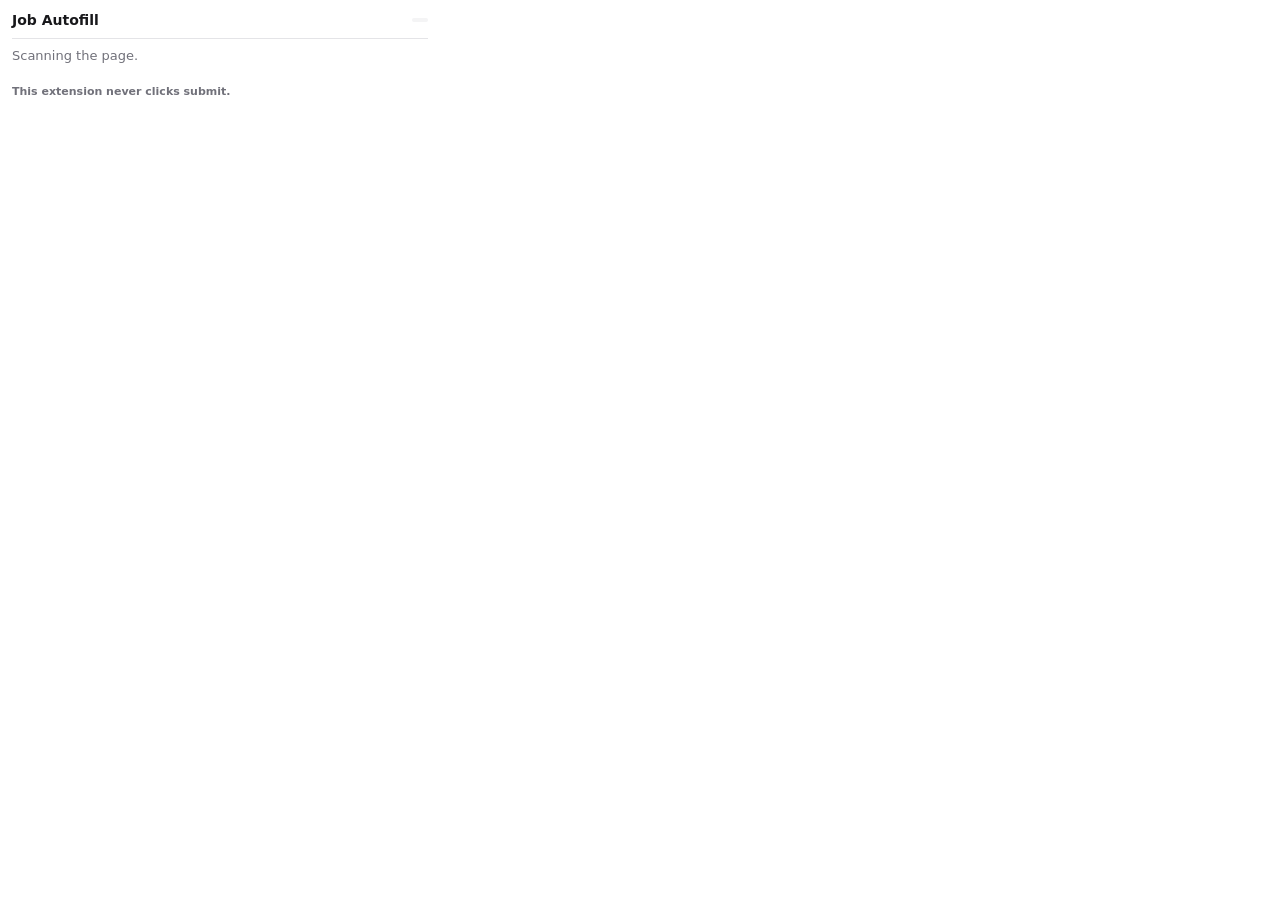
==== popup/popup.html @ d383b603 "Job Autofill v1: MV3 extension that fills applications and never submits Fills job application forms" ====
<!doctype html>
<html lang="en">
<head>
  <meta charset="utf-8">
  <title>Job Autofill</title>
  <link rel="stylesheet" href="popup.css">
</head>
<body>
  <header>
    <h1>Job Autofill</h1>
    <span id="ats" class="pill"></span>
  </header>

  <div id="status" class="status">Scanning the page.</div>

  <section id="sec-eligibility" hidden>
    <h2>Eligibility</h2>
    <div id="eligibility"></div>
  </section>

  <section id="sec-uploads" hidden>
    <h2>Upload manually <span id="uploads-count" class="count"></span></h2>
    <p class="note">JavaScript cannot put a file into a file input. These will stay empty until you attach them yourself.</p>
    <div id="uploads"></div>
  </section>

  <section id="sec-role" hidden>
    <h2>Posting</h2>
    <div id="role"></div>
    <label class="inline" for="jd">Job description text the scan found</label>
    <textarea id="jd" rows="4" spellcheck="false"></textarea>
    <div class="row">
      <button id="rescan" class="primary">Use this text and redo</button>
      <label class="check"><input type="checkbox" id="generic-org"> Generic org names</label>
    </div>
  </section>

  <section id="sec-unknown" hidden>
    <h2>Unknown <span id="unknown-count" class="count"></span></h2>
    <p class="note">Answer one and it is saved against this question for next time.</p>
    <div id="unknown"></div>
  </section>

  <section id="sec-manual" hidden>
    <h2>Your call <span id="manual-count" class="count"></span></h2>
    <div id="manual"></div>
  </section>

  <section id="sec-eeo" hidden>
    <h2>EEO <span id="eeo-count" class="count"></span></h2>
    <p class="note" id="eeo-note"></p>
    <div id="eeo"></div>
  </section>

  <section id="sec-conflicts" hidden>
    <h2>Disagreements <span id="conflicts-count" class="count"></span></h2>
    <p class="note">A saved answer and a profile rule want different things here.</p>
    <div id="conflicts"></div>
  </section>

  <section id="sec-review" hidden>
    <h2>Verify these <span id="review-count" class="count"></span></h2>
    <p class="note">Filled from a weaker signal. Worth a look before you submit.</p>
    <div id="review"></div>
  </section>

  <section id="sec-filled" hidden>
    <h2>Filled <span id="filled-count" class="count"></span></h2>
    <div id="filled"></div>
  </section>

  <section id="sec-assembled" hidden>
    <h2>Assembled</h2>
    <div id="assembled"></div>
  </section>

  <footer>
    <span class="never">This extension never clicks submit.</span>
  </footer>

  <script type="module" src="popup.js"></script>
</body>
</html>
---- popup/popup.css ----
:root {
  --bg: #ffffff;
  --fg: #18181b;
  --muted: #71717a;
  --line: #e4e4e7;
  --green: #16a34a;
  --blue: #2563eb;
  --amber: #d97706;
  --red: #dc2626;
  --chip: #f4f4f5;
}
@media (prefers-color-scheme: dark) {
  :root {
    --bg: #18181b; --fg: #fafafa; --muted: #a1a1aa; --line: #3f3f46;
    --chip: #27272a;
  }
}
* { box-sizing: border-box; }
body {
  width: 440px; max-height: 580px; overflow-y: auto; margin: 0;
  padding: 0 12px 12px;
  font: 13px/1.45 -apple-system, BlinkMacSystemFont, "Segoe UI", system-ui, sans-serif;
  background: var(--bg); color: var(--fg);
}
header {
  position: sticky; top: 0; background: var(--bg); z-index: 2;
  display: flex; align-items: center; gap: 8px;
  padding: 10px 0 8px; border-bottom: 1px solid var(--line);
}
h1 { font-size: 14px; margin: 0; flex: 1; }
h2 { font-size: 12px; text-transform: uppercase; letter-spacing: .04em; color: var(--muted); margin: 14px 0 6px; }
.pill { font-size: 11px; background: var(--chip); border-radius: 999px; padding: 2px 8px; color: var(--muted); }
.count { color: var(--muted); font-weight: 400; }
.status { padding: 8px 0; color: var(--muted); }
.note { color: var(--muted); margin: 0 0 8px; font-size: 12px; }
section { border-bottom: 1px solid var(--line); padding-bottom: 10px; }
footer { padding: 10px 0 0; color: var(--muted); font-size: 11px; }
.never { font-weight: 600; }

.card { border: 1px solid var(--line); border-left-width: 3px; border-radius: 6px; padding: 7px 9px; margin-bottom: 6px; }
.card.green { border-left-color: var(--green); }
.card.blue  { border-left-color: var(--blue); }
.card.amber { border-left-color: var(--amber); }
.card.red   { border-left-color: var(--red); }
.card .lbl { font-weight: 600; cursor: pointer; display: block; }
.card .lbl:hover { text-decoration: underline; }
.card .val { color: var(--fg); word-break: break-word; white-space: pre-wrap; }
.card .meta { color: var(--muted); font-size: 11px; margin-top: 2px; }
.card .why { color: var(--muted); font-size: 12px; margin-top: 3px; }
.card blockquote { margin: 4px 0; padding-left: 8px; border-left: 2px solid var(--line); color: var(--muted); font-size: 12px; }

.row { display: flex; gap: 6px; align-items: center; margin-top: 6px; flex-wrap: wrap; }
input[type=text], textarea, select {
  width: 100%; font: inherit; padding: 5px 7px; border: 1px solid var(--line);
  border-radius: 5px; background: var(--bg); color: var(--fg);
}
textarea { resize: vertical; font-size: 12px; }
button {
  font: inherit; padding: 5px 10px; border: 1px solid var(--line);
  border-radius: 5px; background: var(--chip); color: var(--fg); cursor: pointer;
}
button.primary { background: var(--blue); border-color: var(--blue); color: #fff; }
button.small { padding: 3px 7px; font-size: 12px; }
label.inline { display: block; font-size: 11px; color: var(--muted); margin: 6px 0 3px; }
label.check { font-size: 12px; color: var(--muted); display: flex; align-items: center; gap: 4px; }
ul { margin: 4px 0; padding-left: 18px; }
li { margin-bottom: 2px; }
code { background: var(--chip); padding: 1px 4px; border-radius: 3px; font-size: 11px; word-break: break-all; }
.tagline { color: var(--muted); font-size: 11px; }
.banner { border-radius: 6px; padding: 8px 10px; margin-bottom: 8px; }
.banner.red { background: #fef2f2; border: 1px solid #fecaca; color: #991b1b; }
.banner.amber { background: #fffbeb; border: 1px solid #fde68a; color: #92400e; }
.banner.blue { background: #eff6ff; border: 1px solid #bfdbfe; color: #1e40af; }
@media (prefers-color-scheme: dark) {
  .banner.red { background: #450a0a; border-color: #7f1d1d; color: #fecaca; }
  .banner.amber { background: #451a03; border-color: #78350f; color: #fde68a; }
  .banner.blue { background: #172554; border-color: #1e3a8a; color: #bfdbfe; }
}
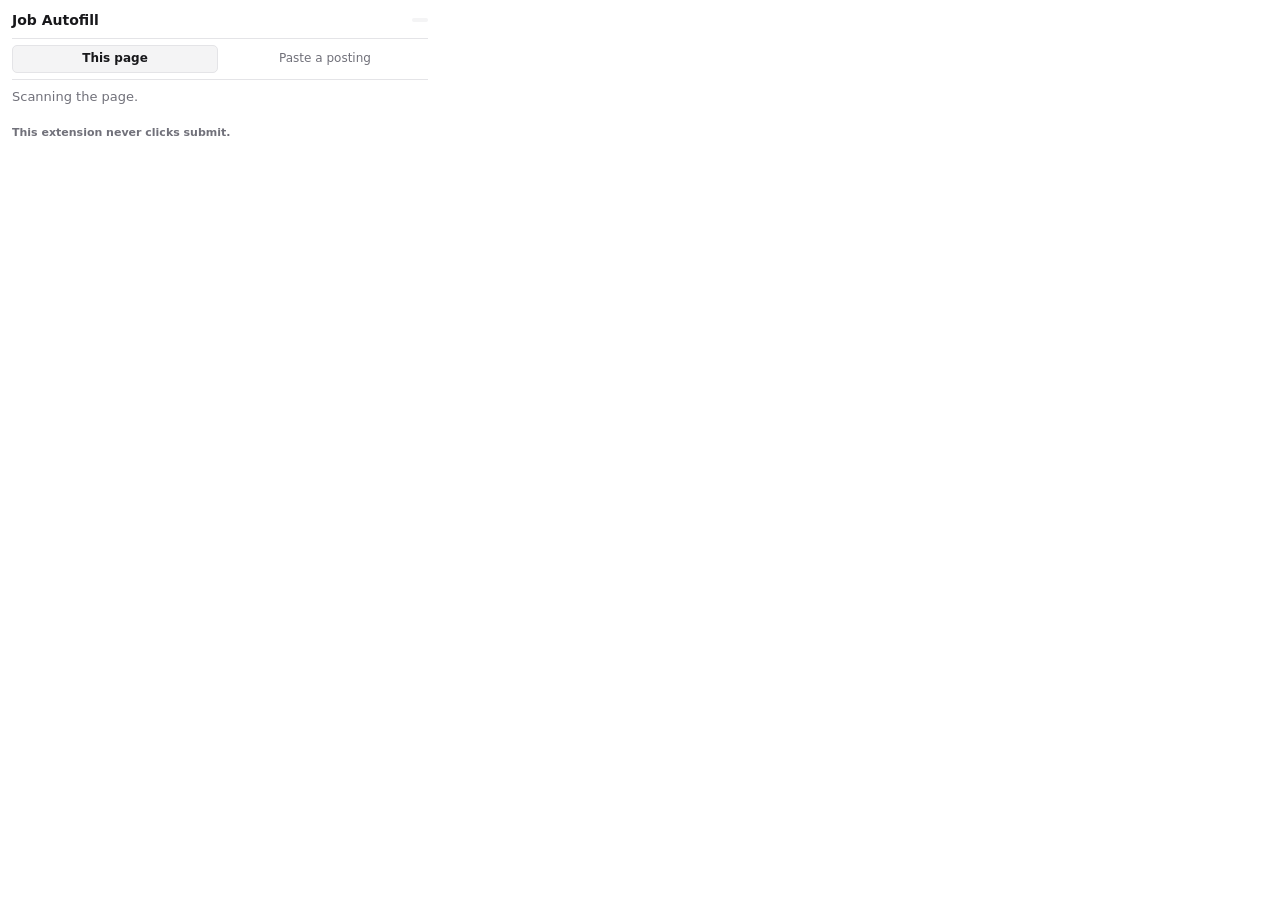
==== commit e7d6444a: "Feature 1: standalone assembler mode, in the popup and on the CLI A "Paste a posting" tab runs the e" ====
--- a/popup/popup.html
+++ b/popup/popup.html
@@ -11,68 +11,92 @@
     <span id="ats" class="pill"></span>
   </header>
 
+  <nav class="tabs" id="tabs">
+    <button data-tab="page" class="active">This page</button>
+    <button data-tab="paste">Paste a posting</button>
+  </nav>
+
   <div id="status" class="status">Scanning the page.</div>
 
-  <section id="sec-eligibility" hidden>
-    <h2>Eligibility</h2>
-    <div id="eligibility"></div>
-  </section>
+  <!-- ------------------------------------------------------- page tab -->
+  <div class="panel" id="panel-page">
+    <section id="sec-eligibility" hidden>
+      <h2>Eligibility</h2>
+      <div id="eligibility"></div>
+    </section>
 
-  <section id="sec-uploads" hidden>
-    <h2>Upload manually <span id="uploads-count" class="count"></span></h2>
-    <p class="note">JavaScript cannot put a file into a file input. These will stay empty until you attach them yourself.</p>
-    <div id="uploads"></div>
-  </section>
+    <section id="sec-uploads" hidden>
+      <h2>Upload manually <span id="uploads-count" class="count"></span></h2>
+      <p class="note">JavaScript cannot put a file into a file input. These will stay empty until you attach them yourself.</p>
+      <div id="uploads"></div>
+    </section>
 
-  <section id="sec-role" hidden>
-    <h2>Posting</h2>
-    <div id="role"></div>
-    <label class="inline" for="jd">Job description text the scan found</label>
-    <textarea id="jd" rows="4" spellcheck="false"></textarea>
+    <section id="sec-role" hidden>
+      <h2>Posting</h2>
+      <div id="role"></div>
+      <label class="inline" for="jd">Job description text the scan found</label>
+      <textarea id="jd" rows="4" spellcheck="false"></textarea>
+      <div class="row">
+        <button id="rescan" class="primary">Use this text and redo</button>
+        <label class="check"><input type="checkbox" id="generic-org"> Generic org names</label>
+      </div>
+    </section>
+
+    <section id="sec-unknown" hidden>
+      <h2>Unknown <span id="unknown-count" class="count"></span></h2>
+      <p class="note">Answer one and it is saved against this question for next time.</p>
+      <div id="unknown"></div>
+    </section>
+
+    <section id="sec-manual" hidden>
+      <h2>Your call <span id="manual-count" class="count"></span></h2>
+      <div id="manual"></div>
+    </section>
+
+    <section id="sec-eeo" hidden>
+      <h2>EEO <span id="eeo-count" class="count"></span></h2>
+      <p class="note" id="eeo-note"></p>
+      <div id="eeo"></div>
+    </section>
+
+    <section id="sec-conflicts" hidden>
+      <h2>Disagreements <span id="conflicts-count" class="count"></span></h2>
+      <p class="note">A saved answer and a profile rule want different things here.</p>
+      <div id="conflicts"></div>
+    </section>
+
+    <section id="sec-review" hidden>
+      <h2>Verify these <span id="review-count" class="count"></span></h2>
+      <p class="note">Filled from a weaker signal. Worth a look before you submit.</p>
+      <div id="review"></div>
+    </section>
+
+    <section id="sec-filled" hidden>
+      <h2>Filled <span id="filled-count" class="count"></span></h2>
+      <div id="filled"></div>
+    </section>
+
+    <section id="sec-assembled" hidden>
+      <h2>Assembled</h2>
+      <div id="assembled"></div>
+    </section>
+  </div>
+
+  <!-- ------------------------------------------------------ paste tab -->
+  <div class="panel" id="panel-paste" hidden>
+    <p class="note">Paste a job description. This tab reads the profile and your text only. It never touches a page and never injects anything.</p>
+    <textarea id="paste-jd" rows="7" spellcheck="false" placeholder="Paste the whole posting, title and requirements included."></textarea>
     <div class="row">
-      <button id="rescan" class="primary">Use this text and redo</button>
-      <label class="check"><input type="checkbox" id="generic-org"> Generic org names</label>
+      <button id="paste-run" class="primary">Run</button>
+      <button id="paste-clear">Clear</button>
+      <label class="check">skills <input type="number" id="paste-skills" value="10" min="1" max="40" style="width:52px"></label>
     </div>
-  </section>
-
-  <section id="sec-unknown" hidden>
-    <h2>Unknown <span id="unknown-count" class="count"></span></h2>
-    <p class="note">Answer one and it is saved against this question for next time.</p>
-    <div id="unknown"></div>
-  </section>
-
-  <section id="sec-manual" hidden>
-    <h2>Your call <span id="manual-count" class="count"></span></h2>
-    <div id="manual"></div>
-  </section>
-
-  <section id="sec-eeo" hidden>
-    <h2>EEO <span id="eeo-count" class="count"></span></h2>
-    <p class="note" id="eeo-note"></p>
-    <div id="eeo"></div>
-  </section>
-
-  <section id="sec-conflicts" hidden>
-    <h2>Disagreements <span id="conflicts-count" class="count"></span></h2>
-    <p class="note">A saved answer and a profile rule want different things here.</p>
-    <div id="conflicts"></div>
-  </section>
-
-  <section id="sec-review" hidden>
-    <h2>Verify these <span id="review-count" class="count"></span></h2>
-    <p class="note">Filled from a weaker signal. Worth a look before you submit.</p>
-    <div id="review"></div>
-  </section>
-
-  <section id="sec-filled" hidden>
-    <h2>Filled <span id="filled-count" class="count"></span></h2>
-    <div id="filled"></div>
-  </section>
-
-  <section id="sec-assembled" hidden>
-    <h2>Assembled</h2>
-    <div id="assembled"></div>
-  </section>
+    <p class="note">Cmd-Enter or Ctrl-Enter also runs it.</p>
+    <div class="row" id="paste-actions" hidden>
+      <button id="paste-copy-all">Copy the whole report</button>
+    </div>
+    <div id="paste-out"></div>
+  </div>
 
   <footer>
     <span class="never">This extension never clicks submit.</span>
--- a/popup/popup.css
+++ b/popup/popup.css
@@ -76,3 +76,25 @@
   .banner.amber { background: #451a03; border-color: #78350f; color: #fde68a; }
   .banner.blue { background: #172554; border-color: #1e3a8a; color: #bfdbfe; }
 }
+
+/* ------------------------------------------------------------------ tabs */
+.tabs {
+  position: sticky; top: 36px; z-index: 2; background: var(--bg);
+  display: flex; gap: 4px; padding: 6px 0; border-bottom: 1px solid var(--line);
+}
+.tabs button {
+  flex: 1; background: transparent; border: 1px solid transparent;
+  color: var(--muted); font-size: 12px; padding: 4px 8px;
+}
+.tabs button.active { background: var(--chip); border-color: var(--line); color: var(--fg); font-weight: 600; }
+.panel > section:last-of-type { border-bottom: none; }
+.subhead {
+  font-size: 12px; text-transform: uppercase; letter-spacing: .04em; color: var(--muted);
+  margin: 14px 0 6px; display: flex; align-items: center; gap: 8px;
+}
+button.ghost { background: transparent; color: var(--muted); font-size: 11px; padding: 1px 6px; }
+button.ghost:hover { background: var(--chip); color: var(--fg); }
+table.scores { margin-top: 6px; font-size: 11px; color: var(--muted); border-collapse: collapse; }
+table.scores td { padding: 0 6px 0 0; }
+table.scores td:first-child { text-align: right; font-variant-numeric: tabular-nums; }
+.merge { margin-top: 8px; padding-top: 8px; border-top: 1px solid var(--line); }
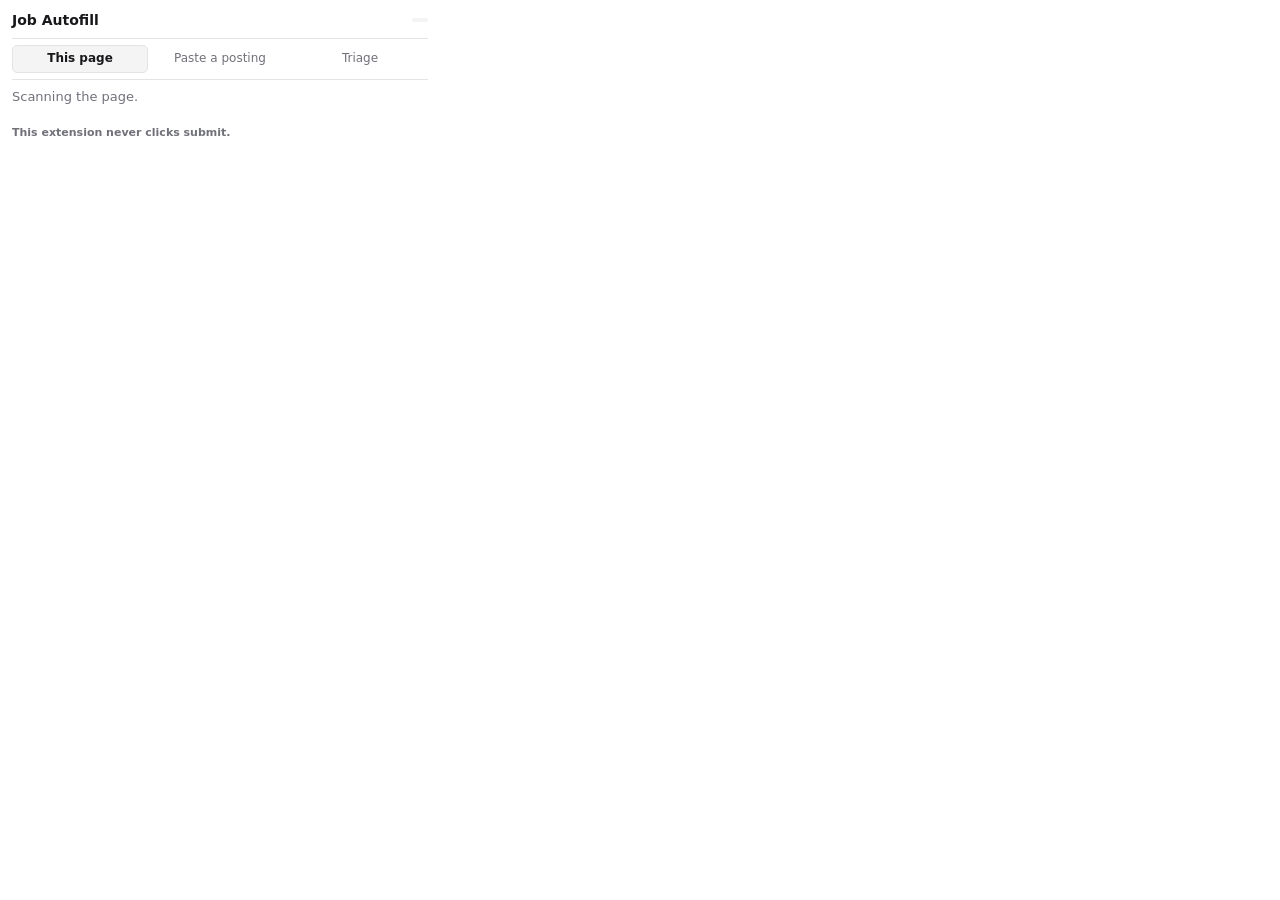
==== commit e5979563: "Feature 3: Jobright stage-1 board triage Opening a Jobright board switches the popup to a Triage tab" ====
--- a/popup/popup.html
+++ b/popup/popup.html
@@ -14,6 +14,7 @@
   <nav class="tabs" id="tabs">
     <button data-tab="page" class="active">This page</button>
     <button data-tab="paste">Paste a posting</button>
+    <button data-tab="triage">Triage</button>
   </nav>
 
   <div id="status" class="status">Scanning the page.</div>
@@ -98,6 +99,16 @@
     <div id="paste-out"></div>
   </div>
 
+  <!-- ----------------------------------------------------- triage tab -->
+  <div class="panel" id="panel-triage" hidden>
+    <div class="row">
+      <button id="tri-scan" class="primary">Scan this board</button>
+      <label class="check"><input type="checkbox" id="tri-show-dismissed"> show dismissed</label>
+    </div>
+    <p class="note" id="tri-status">Open a Jobright board and scan it.</p>
+    <div id="tri-out"></div>
+  </div>
+
   <footer>
     <span class="never">This extension never clicks submit.</span>
   </footer>
--- a/popup/popup.css
+++ b/popup/popup.css
@@ -98,3 +98,20 @@
 table.scores td { padding: 0 6px 0 0; }
 table.scores td:first-child { text-align: right; font-variant-numeric: tabular-nums; }
 .merge { margin-top: 8px; padding-top: 8px; border-top: 1px solid var(--line); }
+
+/* ---------------------------------------------------------------- triage */
+table.triage { width: 100%; border-collapse: collapse; font-size: 12px; }
+table.triage th { text-align: left; font-size: 10px; text-transform: uppercase; letter-spacing: .03em; color: var(--muted); border-bottom: 1px solid var(--line); padding: 3px 4px 3px 0; }
+table.triage td { border-bottom: 1px solid var(--line); padding: 6px 4px 6px 0; vertical-align: top; }
+table.triage tr.skip td { opacity: .55; }
+.verdict { display: inline-block; font-size: 9px; font-weight: 700; letter-spacing: .05em; padding: 1px 4px; border-radius: 3px; }
+.v-review { background: color-mix(in srgb, var(--blue) 20%, transparent); color: var(--blue); }
+.v-skip { background: var(--chip); color: var(--muted); }
+.sub { color: var(--muted); font-size: 11px; }
+.blank { color: var(--amber); font-size: 11px; }
+ul.reasons { margin: 4px 0 2px; padding-left: 14px; }
+ul.reasons li { font-size: 11px; margin-bottom: 2px; color: var(--muted); }
+ul.reasons li.r-skip { color: var(--red); }
+ul.reasons li.r-flag { color: var(--amber); }
+ul.reasons li.r-boost { color: var(--green); }
+.referral { font-size: 11px; color: var(--green); font-weight: 600; margin: 3px 0; }
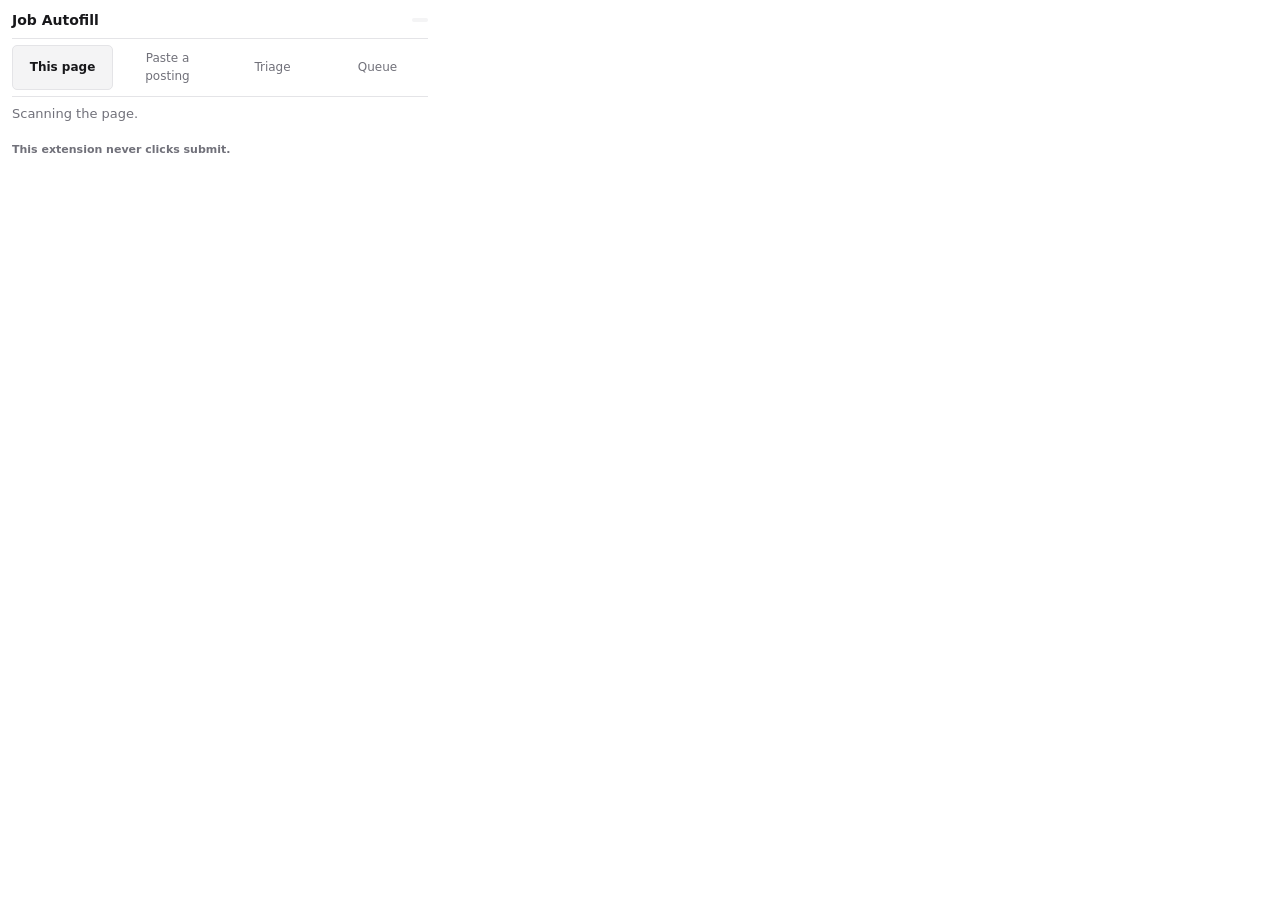
==== commit f32f1c62: "Feature 5: work queue and notifications Queue tab: shortlisted roles with company, title, destinatio" ====
--- a/popup/popup.html
+++ b/popup/popup.html
@@ -15,6 +15,7 @@
     <button data-tab="page" class="active">This page</button>
     <button data-tab="paste">Paste a posting</button>
     <button data-tab="triage">Triage</button>
+    <button data-tab="queue">Queue</button>
   </nav>
 
   <div id="status" class="status">Scanning the page.</div>
@@ -106,7 +107,29 @@
       <label class="check"><input type="checkbox" id="tri-show-dismissed"> show dismissed</label>
     </div>
     <p class="note" id="tri-status">Open a Jobright board and scan it.</p>
+
+    <div id="tri-harvest" hidden>
+      <div class="row">
+        <button id="tri-harvest-run">Harvest details</button>
+        <button id="tri-harvest-stop" hidden>Stop</button>
+        <label class="check"><input type="checkbox" id="tri-harvest-shortlist"> shortlisted only</label>
+      </div>
+      <p class="note" id="tri-harvest-status"></p>
+      <p class="note">The loop runs in the page, so you can close this popup and switch tabs. It opens each card, reads the panel, closes it with the X, and waits 3 to 6 seconds. It never clicks Apply, Easy Apply, Save or Dismiss, and it reads the Original Job Post link rather than clicking it.</p>
+    </div>
+
     <div id="tri-out"></div>
+  </div>
+
+  <!-- ------------------------------------------------------ queue tab -->
+  <div class="panel" id="panel-queue" hidden>
+    <div class="row">
+      <button id="q-open-next" class="primary">Open next</button>
+      <button id="q-refresh">Refresh</button>
+    </div>
+    <p class="note" id="q-status"></p>
+    <p class="note">Opening a link is not applying. Nothing is ever marked submitted for you.</p>
+    <div id="q-out"></div>
   </div>
 
   <footer>
--- a/popup/popup.css
+++ b/popup/popup.css
@@ -115,3 +115,16 @@
 ul.reasons li.r-flag { color: var(--amber); }
 ul.reasons li.r-boost { color: var(--green); }
 .referral { font-size: 11px; color: var(--green); font-weight: 600; margin: 3px 0; }
+
+/* -------------------------------------------------------------- harvested */
+.harvested { margin: 5px 0; padding: 5px 7px; border-left: 2px solid var(--green); background: var(--chip); border-radius: 0 4px 4px 0; font-size: 11px; }
+.harvested.bad { border-left-color: var(--red); }
+.harvested blockquote { margin: 2px 0; padding-left: 6px; border-left: 2px solid var(--line); color: var(--muted); }
+.h-blocked { color: var(--red); margin: 3px 0; }
+.h-flags { color: var(--amber); margin: 3px 0; }
+.h-clear { color: var(--green); margin: 3px 0; }
+
+/* ----------------------------------------------------------------- queue */
+.q-after:empty { display: none; }
+.q-after { margin-top: 6px; }
+button:disabled { opacity: .45; cursor: default; }
